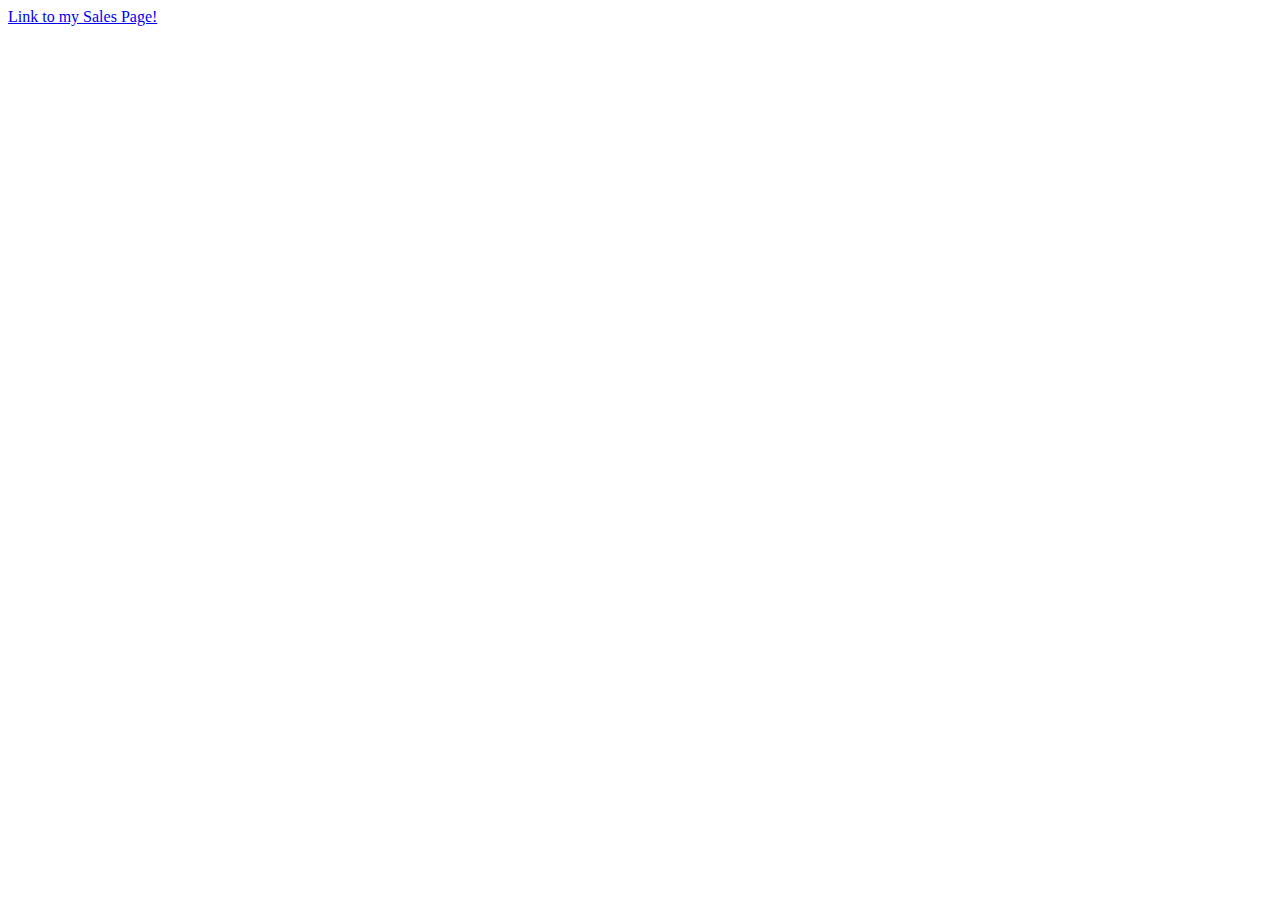
==== index.html @ 74194aa6 "Added a link to the sales page" ====
<html lang="en">
<head>
  <meta charset="UTF-8">
  <meta http-equiv="X-UA-Compatible" content="IE=edge">
  <meta name="viewport" content="width=device-width, initial-scale=1.0">
  <title>Document</title>
</head>
<body>
  <header><a href="https://rogermreyes.github.io/cookie-stand/sales">Link to my Sales Page!</a></header>
  <main></main>
  <footer></footer>
</body>
</html>
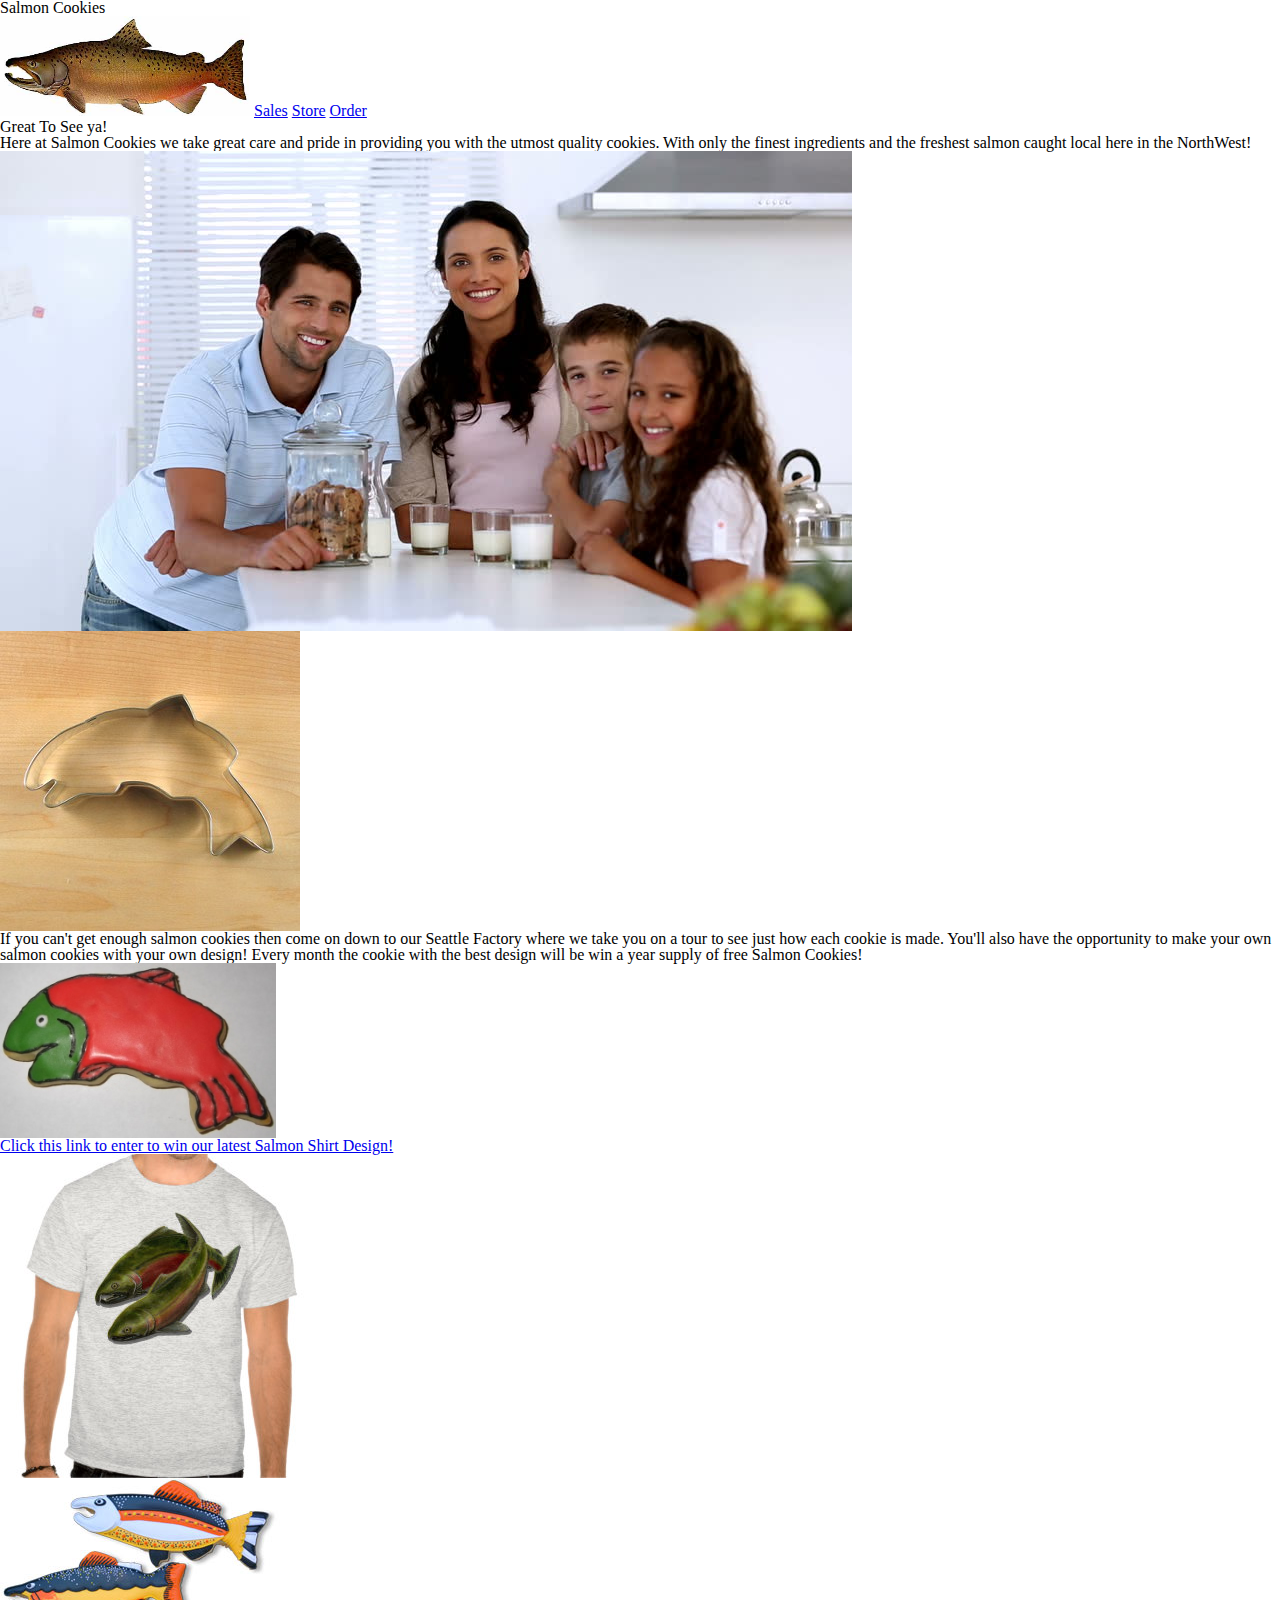
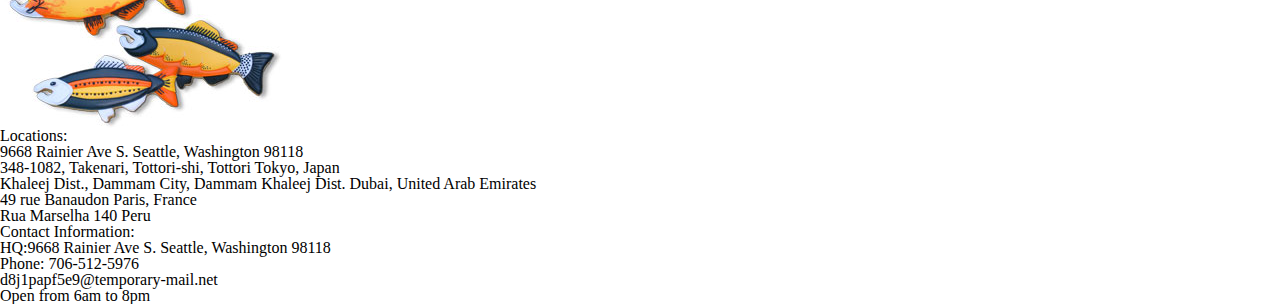
==== commit 8c1dbeaf: "Added Content into index HTML" ====
--- a/index.html
+++ b/index.html
@@ -1,13 +1,60 @@
 <html lang="en">
+
 <head>
   <meta charset="UTF-8">
   <meta http-equiv="X-UA-Compatible" content="IE=edge">
   <meta name="viewport" content="width=device-width, initial-scale=1.0">
-  <title>Document</title>
+  <title>Salmon Cookies!</title>
+  <link rel="stylesheet" href="css/reset.css">
+  <link rel="stylesheet" href="css/style1.css">
 </head>
+
 <body>
-  <header><a href="https://rogermreyes.github.io/cookie-stand/sales">Link to my Sales Page!</a></header>
-  <main></main>
-  <footer></footer>
+  <header>
+    <h1>Salmon Cookies</h1>
+    <nav>
+      <img src="img/chinook.jpg" alt="Picture of chinook salmon" width="250" height="100">
+      <a href="https://rogermreyes.github.io/cookie-stand/sales">Sales</a>
+      <a href="#">Store</a>
+      <a href="#">Order</a>
+    </nav>
+  </header>
+  <main>
+    <section>
+      <div>
+        <h2>Great To See ya!</h2>
+        <p>
+          Here at Salmon Cookies we take great care and pride in providing you with the utmost quality cookies. With only the finest ingredients and the freshest salmon caught local here in the NorthWest! 
+        </p>
+      </div>
+      <img src="img/family.jpg" alt="Picture of chinook salmon">
+    </section>
+    <article>
+      <img src="img/cutter.jpeg" alt="Picture of chinook salmon">
+      <p>If you can't get enough salmon cookies then come on down to our Seattle Factory where we take you on a tour to see just how each cookie is made. You'll also have the opportunity to make your own salmon cookies with your own design! Every month the cookie with the best design will be win a year supply of free Salmon Cookies!</p>
+      <img src="img/frosted-cookie.jpg" alt="Picture of chinook salmon">
+    </article>
+      <p><a href="#">Click this link to enter to win our latest Salmon Shirt Design!</a></p>
+      <img src="img/shirt.jpg" alt="Picture of chinook salmon">
+  </main>
+  <footer>
+    <img src="img/fish.jpg" alt="Picture of chinook salmon">
+    <ul>
+      <li>Locations:</li>
+      <li>9668 Rainier Ave S. Seattle, Washington 98118</li>
+      <li>348-1082, Takenari, Tottori-shi, Tottori Tokyo, Japan</li>
+      <li>Khaleej Dist., Dammam City, Dammam Khaleej Dist. Dubai, United Arab Emirates</li>
+      <li>49 rue Banaudon Paris, France</li>
+      <li>Rua Marselha 140 Peru</li>
+    </ul>
+    <ul>
+      <li>Contact Information:</li>
+      <li>HQ:9668 Rainier Ave S. Seattle, Washington 98118</li>
+      <li>Phone: 706-512-5976</li>
+      <li>d8j1papf5e9@temporary-mail.net</li>
+      <li>Open from 6am to 8pm</li>
+    </ul>
+  </footer>
 </body>
-</html>
+
+</html>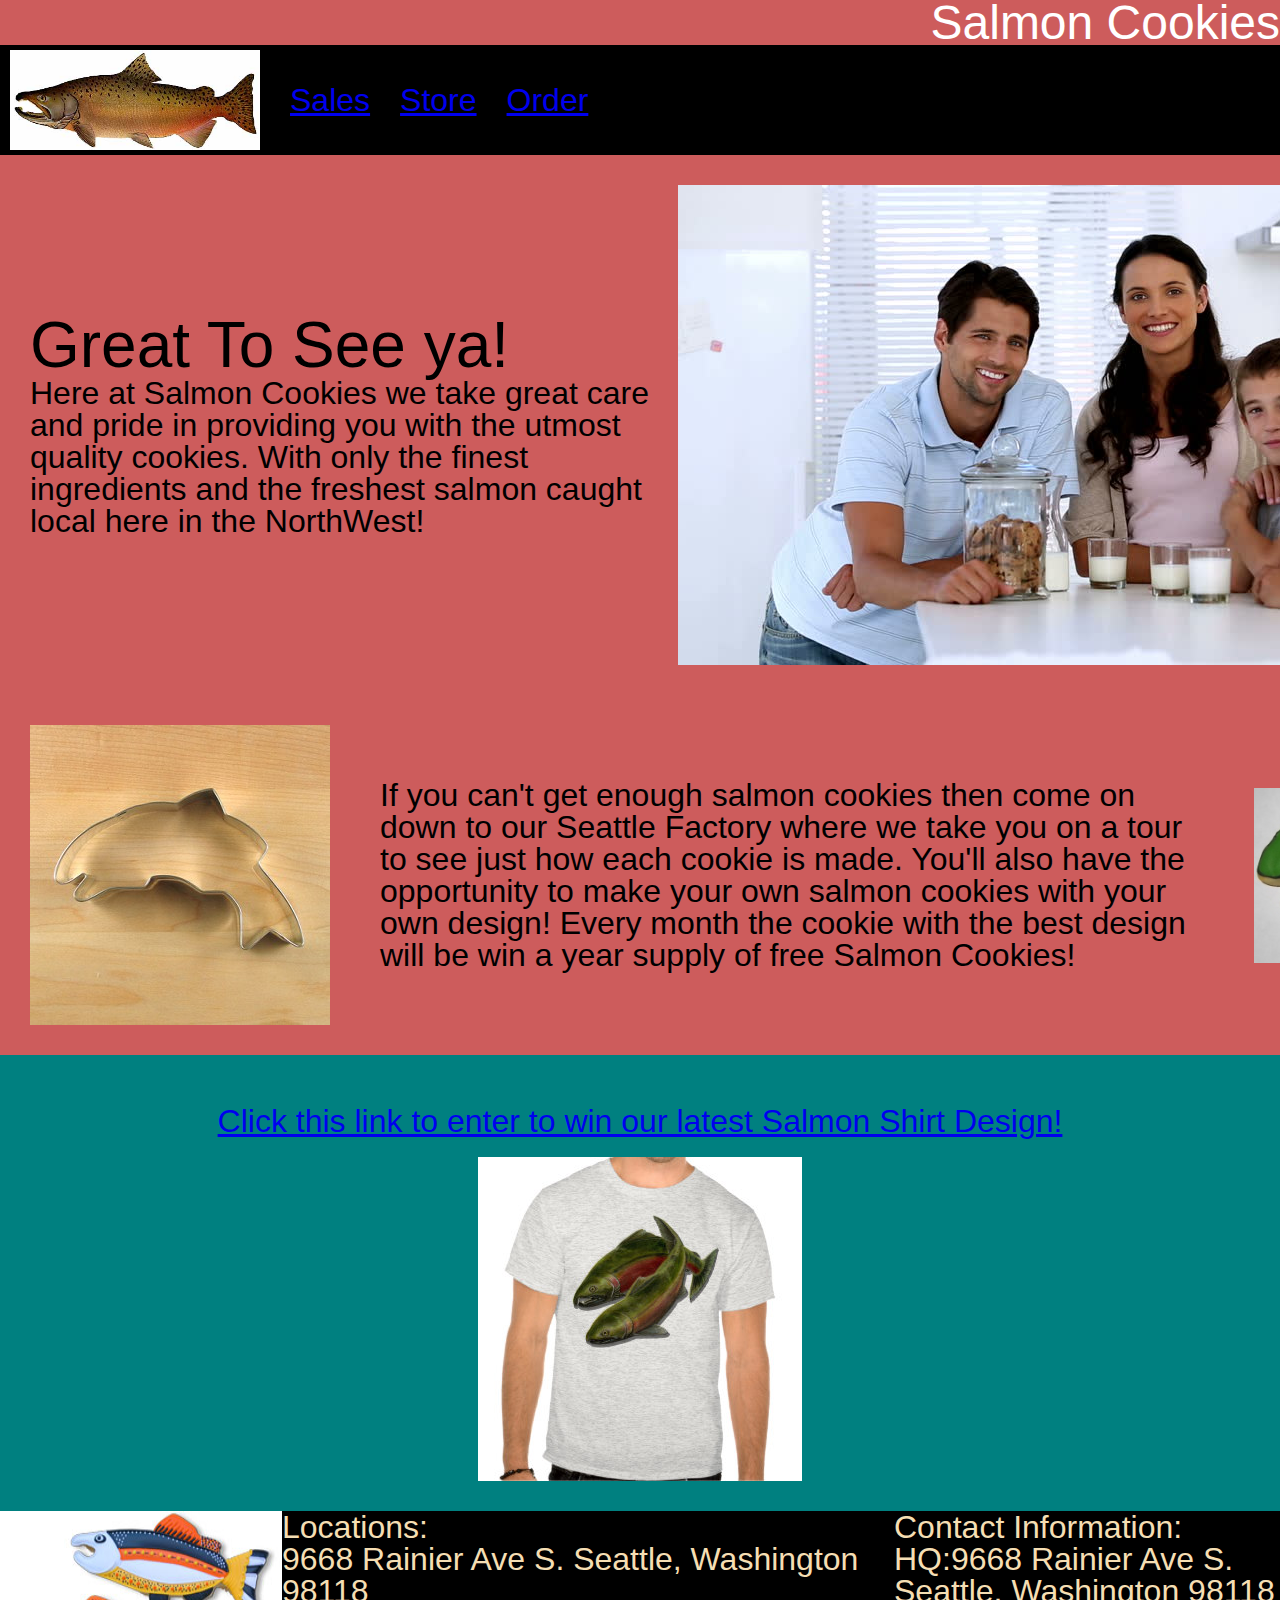
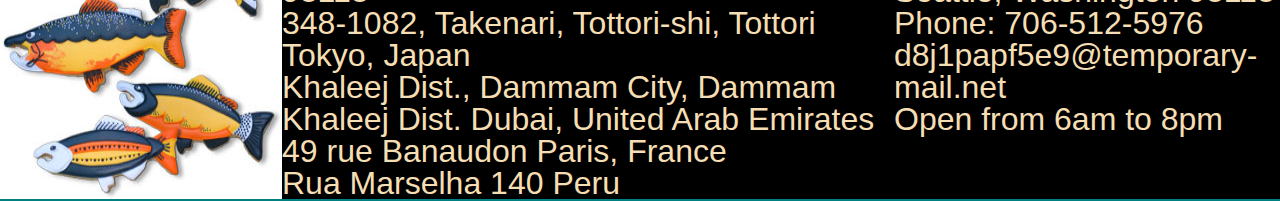
==== commit 7cf9135e: "Added id's to sections to allow better styling" ====
--- a/index.html
+++ b/index.html
@@ -20,22 +20,26 @@
     </nav>
   </header>
   <main>
-    <section>
-      <div>
+    <section id="section1">
+      <article>
         <h2>Great To See ya!</h2>
         <p>
           Here at Salmon Cookies we take great care and pride in providing you with the utmost quality cookies. With only the finest ingredients and the freshest salmon caught local here in the NorthWest! 
         </p>
-      </div>
+      </article>
       <img src="img/family.jpg" alt="Picture of chinook salmon">
     </section>
-    <article>
-      <img src="img/cutter.jpeg" alt="Picture of chinook salmon">
-      <p>If you can't get enough salmon cookies then come on down to our Seattle Factory where we take you on a tour to see just how each cookie is made. You'll also have the opportunity to make your own salmon cookies with your own design! Every month the cookie with the best design will be win a year supply of free Salmon Cookies!</p>
-      <img src="img/frosted-cookie.jpg" alt="Picture of chinook salmon">
-    </article>
+    <section id="section2">
+      <article>
+        <img src="img/cutter.jpeg" alt="Picture of chinook salmon">
+        <p>If you can't get enough salmon cookies then come on down to our Seattle Factory where we take you on a tour to see just how each cookie is made. You'll also have the opportunity to make your own salmon cookies with your own design! Every month the cookie with the best design will be win a year supply of free Salmon Cookies!</p>
+        <img src="img/frosted-cookie.jpg" alt="Picture of chinook salmon">
+      </article>
+    </section>
+    <section id="section3">
       <p><a href="#">Click this link to enter to win our latest Salmon Shirt Design!</a></p>
       <img src="img/shirt.jpg" alt="Picture of chinook salmon">
+    </section>
   </main>
   <footer>
     <img src="img/fish.jpg" alt="Picture of chinook salmon">
--- a/css/style1.css
+++ b/css/style1.css
@@ -0,0 +1,79 @@
+body{
+  background-color: teal;
+  font-family:'Franklin Gothic Medium', 'Arial Narrow', Arial, sans-serif;
+}
+h1{
+  font-size: 3em;
+  height: 5%;
+  display: flex;    
+  align-items: center;
+  justify-content: end;
+  background-color: indianred;
+  color: white;
+}
+h2{
+  font-size: 2em;
+}
+nav{
+  height: 10%;
+  padding: 10px;
+  font-size: 2em;
+  display: flex;
+  align-items: center;
+  justify-content: flex-start;
+  background-color: black;
+}
+nav a{
+  margin-left: 30px;
+}
+main{
+  background-color: teal;
+  margin-bottom: 30px;
+}
+
+#section1{
+  font-size: 2em;
+  background-color: indianred;
+  padding: 30px;
+  width: 1500px;
+  margin-left: auto;
+  margin-right: auto;
+  display: flex;
+  justify-content: center;
+  align-items: center;
+}
+
+
+#section2 article{
+  width: 1500px;
+  background-color: indianred;
+  padding: 30px;
+  margin-right: auto;
+  margin-left: auto;
+  display: flex;
+  align-items: center;
+font-size: 2em;
+}
+
+#section2 article p{
+  padding: 50px;
+}
+
+#section3{
+  margin-top: 50px;
+  text-align: center;
+}
+
+#section3 p{
+  margin-bottom: 20px;
+  font-size: 2em;
+}
+
+footer{
+
+  display: flex;
+  justify-content: space-between;
+  color: wheat;
+  font-size: 2em;
+  background-color: black;
+}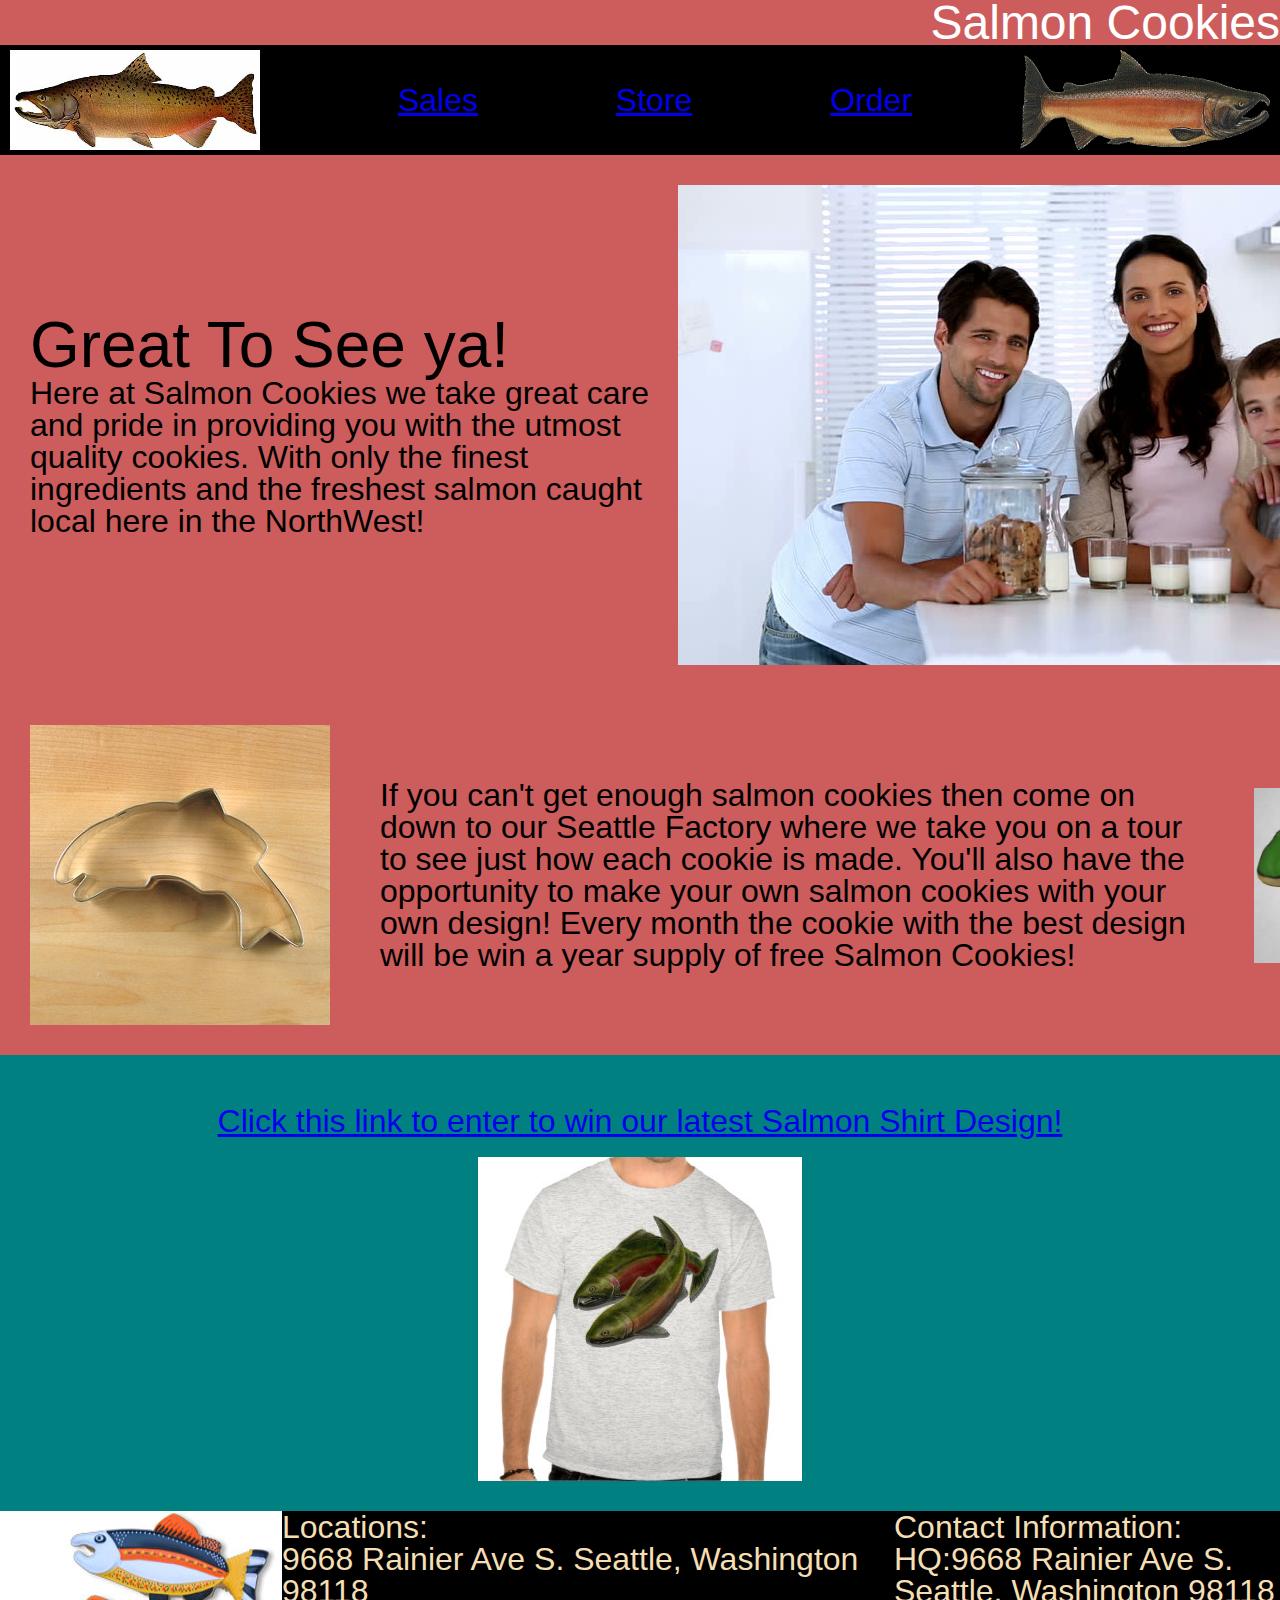
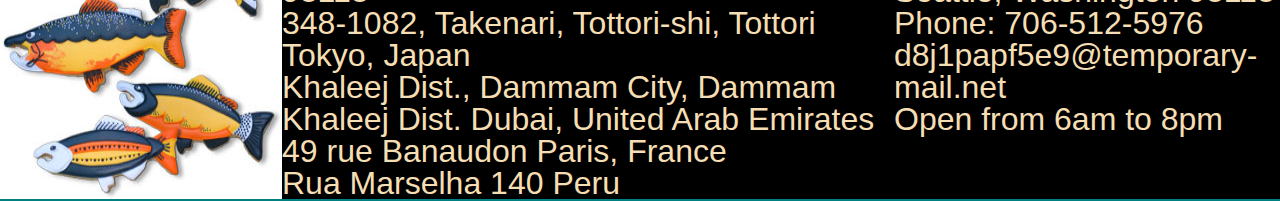
==== commit 9da8cc53: "Added a fish picture to the nav bar" ====
--- a/index.html
+++ b/index.html
@@ -17,6 +17,7 @@
       <a href="https://rogermreyes.github.io/cookie-stand/sales">Sales</a>
       <a href="#">Store</a>
       <a href="#">Order</a>
+      <img src="img/salmon.png" alt="Picture of a Salmon" width="250" height="100">
     </nav>
   </header>
   <main>
--- a/css/style1.css
+++ b/css/style1.css
@@ -20,7 +20,7 @@
   font-size: 2em;
   display: flex;
   align-items: center;
-  justify-content: flex-start;
+  justify-content: space-between;
   background-color: black;
 }
 nav a{
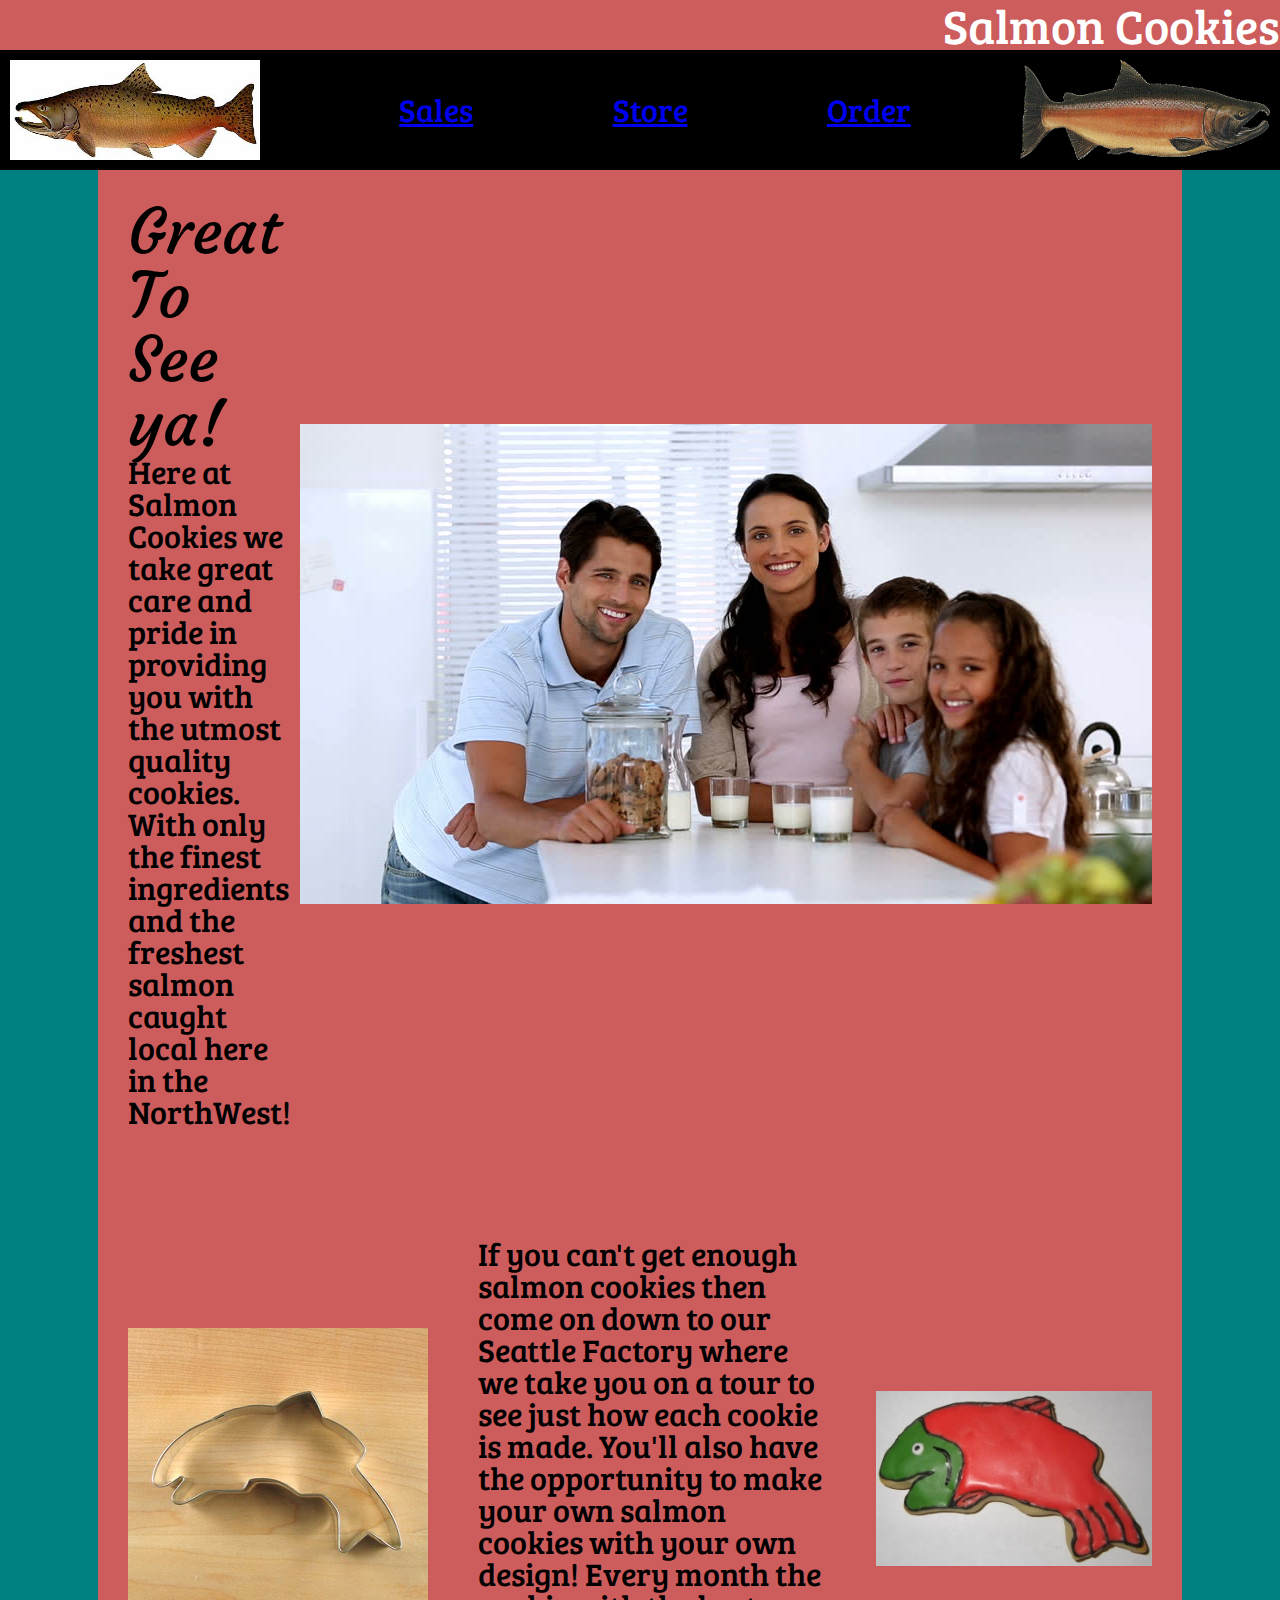
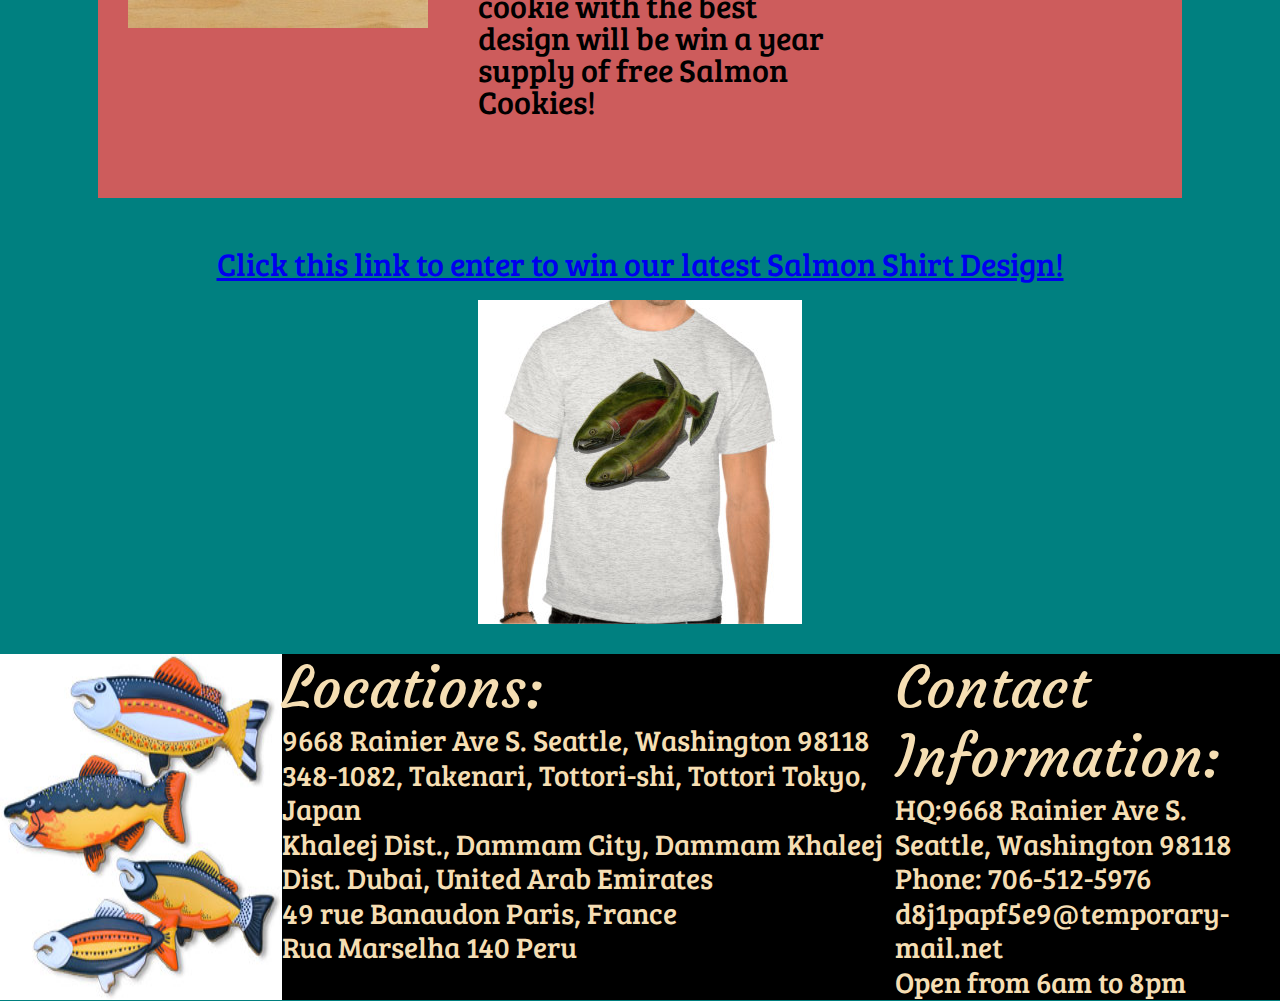
==== commit 7839a984: "Changed some wording in the Location and Contact info" ====
--- a/index.html
+++ b/index.html
@@ -7,6 +7,9 @@
   <title>Salmon Cookies!</title>
   <link rel="stylesheet" href="css/reset.css">
   <link rel="stylesheet" href="css/style1.css">
+  <link rel="preconnect" href="https://fonts.googleapis.com">
+  <link rel="preconnect" href="https://fonts.gstatic.com" crossorigin>
+  <link href="https://fonts.googleapis.com/css2?family=Bree+Serif&family=Courgette&display=swap" rel="stylesheet">
 </head>
 
 <body>
@@ -45,7 +48,7 @@
   <footer>
     <img src="img/fish.jpg" alt="Picture of chinook salmon">
     <ul>
-      <li>Locations:</li>
+      <li><h2>Locations:</h2></li>
       <li>9668 Rainier Ave S. Seattle, Washington 98118</li>
       <li>348-1082, Takenari, Tottori-shi, Tottori Tokyo, Japan</li>
       <li>Khaleej Dist., Dammam City, Dammam Khaleej Dist. Dubai, United Arab Emirates</li>
@@ -53,7 +56,7 @@
       <li>Rua Marselha 140 Peru</li>
     </ul>
     <ul>
-      <li>Contact Information:</li>
+      <li><h2>Contact Information:</h2></li>
       <li>HQ:9668 Rainier Ave S. Seattle, Washington 98118</li>
       <li>Phone: 706-512-5976</li>
       <li>d8j1papf5e9@temporary-mail.net</li>
--- a/css/style1.css
+++ b/css/style1.css
@@ -1,10 +1,17 @@
 body{
   background-color: teal;
   font-family:'Franklin Gothic Medium', 'Arial Narrow', Arial, sans-serif;
+  flex-shrink: 0;
 }
+header{
+  width: 100%;
+}
+
 h1{
+  font-family: 'Bree Serif', serif;
   font-size: 3em;
   height: 5%;
+  min-height: 50px;
   display: flex;    
   align-items: center;
   justify-content: end;
@@ -12,10 +19,15 @@
   color: white;
 }
 h2{
+  font-family: 'Courgette', cursive;
   font-size: 2em;
+}
+p, li, a{
+  font-family: 'Bree Serif', serif;
 }
 nav{
   height: 10%;
+  min-height: 100px;
   padding: 10px;
   font-size: 2em;
   display: flex;
@@ -35,7 +47,7 @@
   font-size: 2em;
   background-color: indianred;
   padding: 30px;
-  width: 1500px;
+  width: 80%;
   margin-left: auto;
   margin-right: auto;
   display: flex;
@@ -45,7 +57,8 @@
 
 
 #section2 article{
-  width: 1500px;
+  width: 80%;
+  min-width: 80%;
   background-color: indianred;
   padding: 30px;
   margin-right: auto;
@@ -70,10 +83,11 @@
 }
 
 footer{
-
+  padding-right: 10px;
+  line-height: 1.2;
   display: flex;
   justify-content: space-between;
   color: wheat;
-  font-size: 2em;
+  font-size: 1.8em;
   background-color: black;
 }